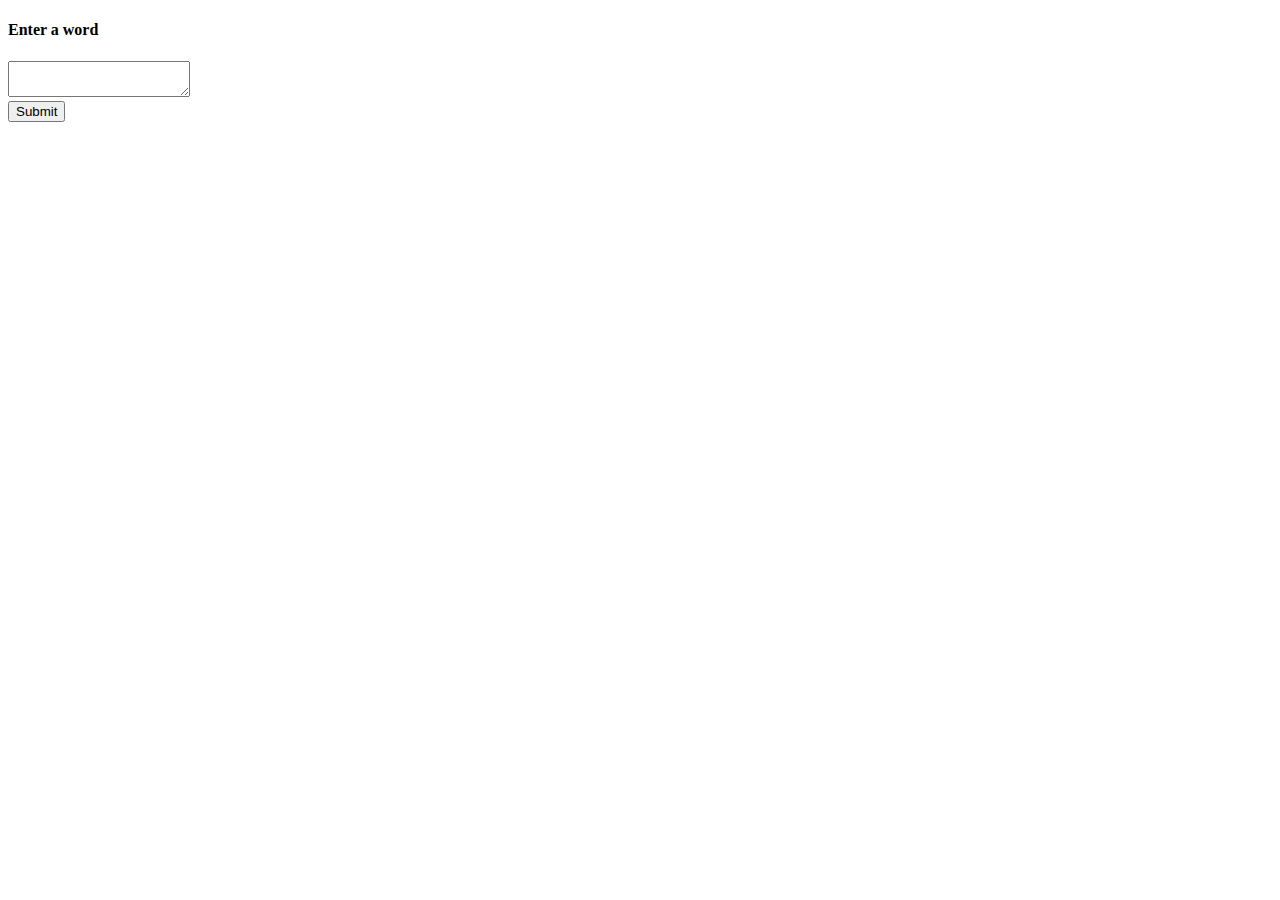
==== index.html @ 2d9a97ad "Add POST request to comment box" ====
<!DOCTYPE html>
<html>
    <head>
        <title>Word Game</title>
        <script src="script.js"></script>
    </head>
    <body>
        <form action="/word" method="POST"> 
            <h4>Enter a word</h4>
            <textarea name="user-input"></textarea>
            <br/>
            <input type="submit"/>
        </form>

    </body>
</html>
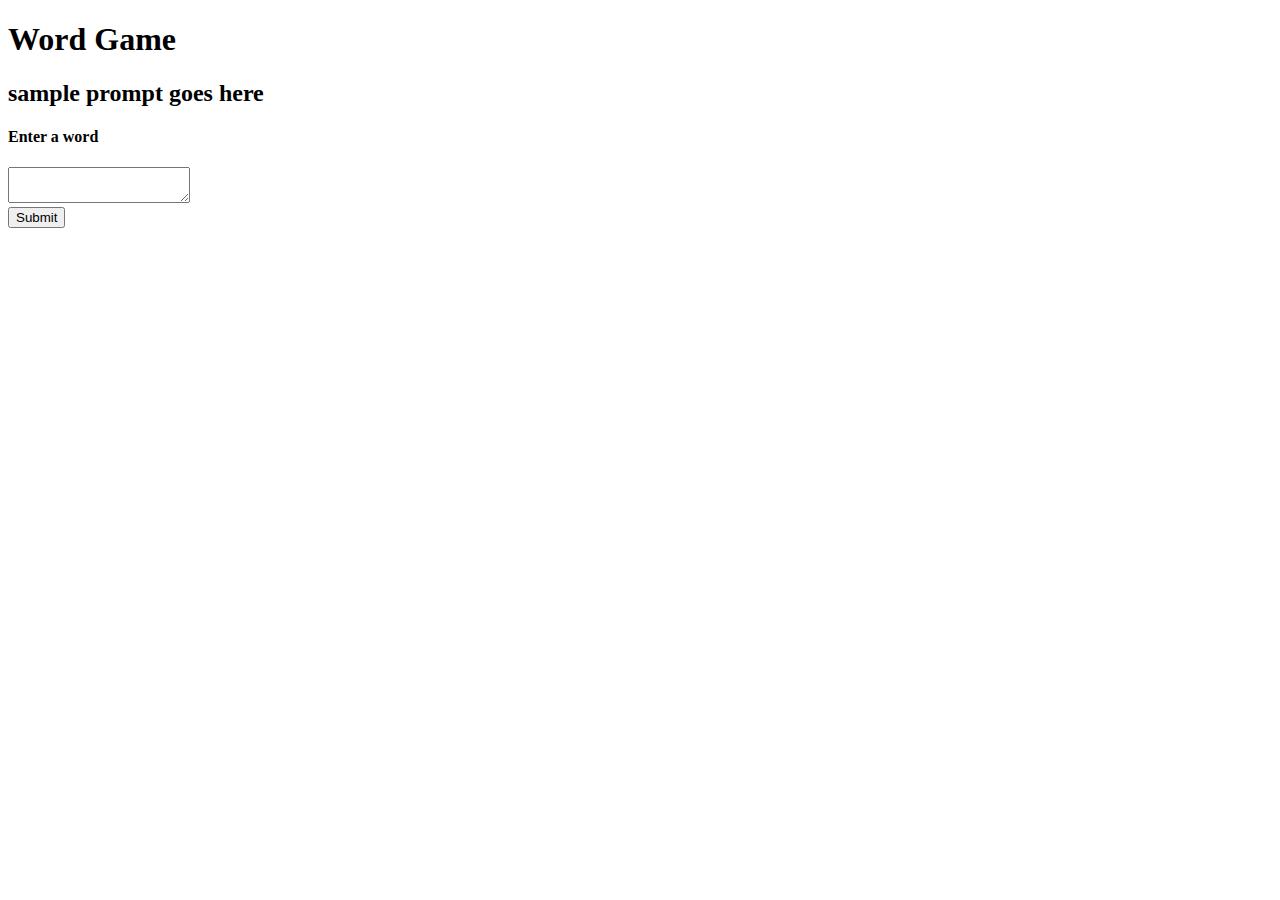
==== commit 08e3a97a: "Add space for prompt." ====
--- a/index.html
+++ b/index.html
@@ -1,8 +1,11 @@
 <!DOCTYPE html>
 <html>
     <head>
-        <title>Word Game</title>
-        <script src="script.js"></script>
+        <link rel="preconnect" href="https://fonts.googleapis.com">
+        <link rel="preconnect" href="https://fonts.gstatic.com" crossorigin>
+        <link href="https://fonts.googleapis.com/css2?family=Manrope:wght@300&family=Righteous&display=swap" rel="stylesheet">
+        <h1>Word Game</h1>
+        <h2>sample prompt goes here</h2>
     </head>
     <body>
         <form action="/word" method="POST"> 
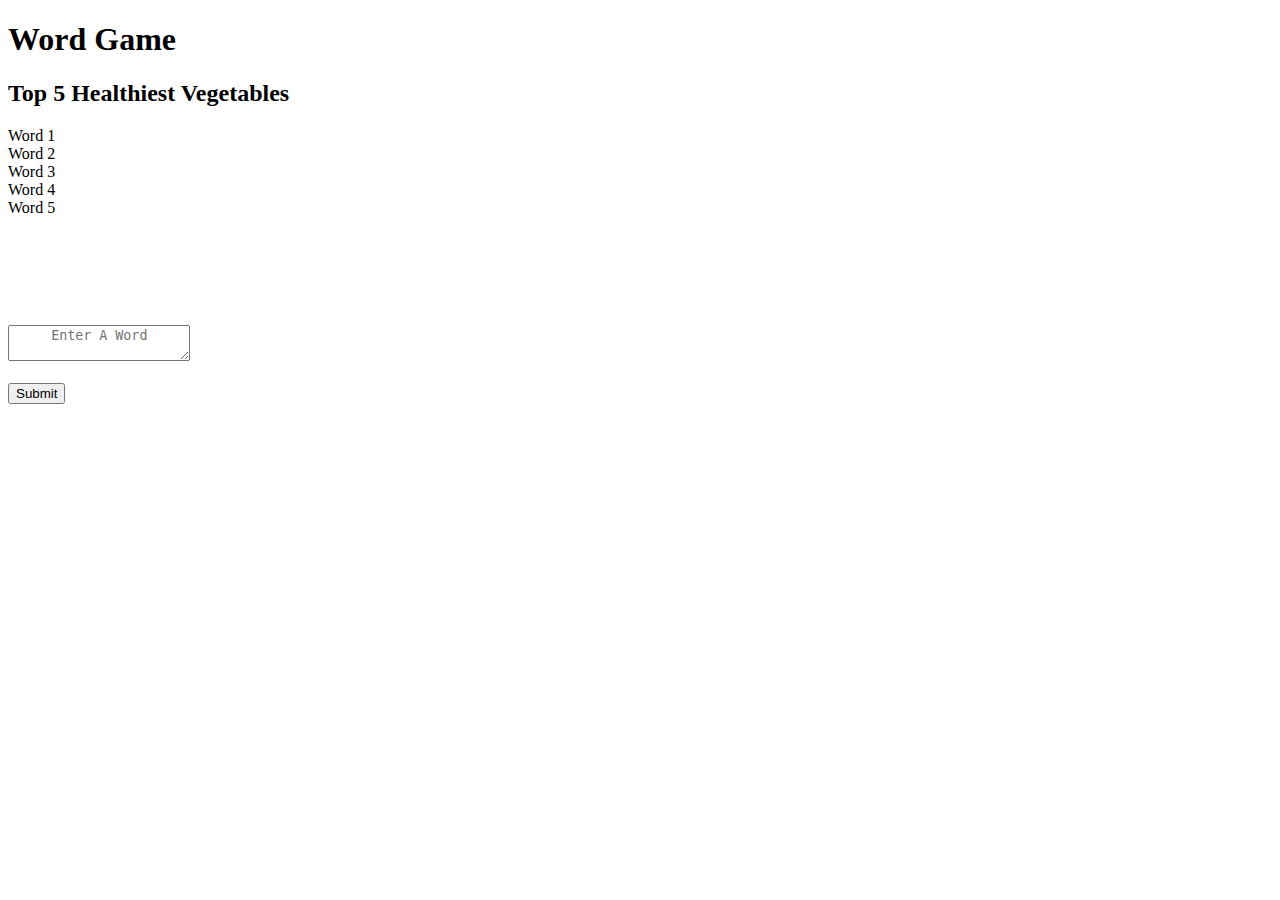
==== commit b53ba6ca: "Makes changes to selectors in script.js to sync with index.html." ====
--- a/index.html
+++ b/index.html
@@ -4,16 +4,26 @@
         <link rel="preconnect" href="https://fonts.googleapis.com">
         <link rel="preconnect" href="https://fonts.gstatic.com" crossorigin>
         <link href="https://fonts.googleapis.com/css2?family=Manrope:wght@300&family=Righteous&display=swap" rel="stylesheet">
-        <h1>Word Game</h1>
-        <h2>sample prompt goes here</h2>
+        <script defer src="script.js"></script>
+        <title>Word Game</title>
     </head>
     <body>
+        <h1>Word Game</h1>
+        <h2 id="prompt">sample prompt goes here</h2>
+
+        <div class = "parent"> <div class = "child">Word 1</div> </div>
+        <div class = "parent"> <div class = "child">Word 2</div> </div> 
+        <div class = "parent"> <div class = "child">Word 3</div> </div>
+        <div class = "parent"> <div class = "child">Word 4</div> </div>
+        <div class = "parent"> <div class = "child">Word 5</div> </div>
+
+        <div class="holder"></div>
+        <br></br><br></br><br></br> 
+        
         <form action="/word" method="POST"> 
-            <h4>Enter a word</h4>
-            <textarea name="user-input"></textarea>
-            <br/>
-            <input type="submit"/>
+            <textarea name="user-input" id="user-input" placeholder="     Enter A Word"></textarea>
+            <br><br/>
+            <button id="submit-button" type="button">Submit</button>
         </form>
-
     </body>
-</html>
+</html>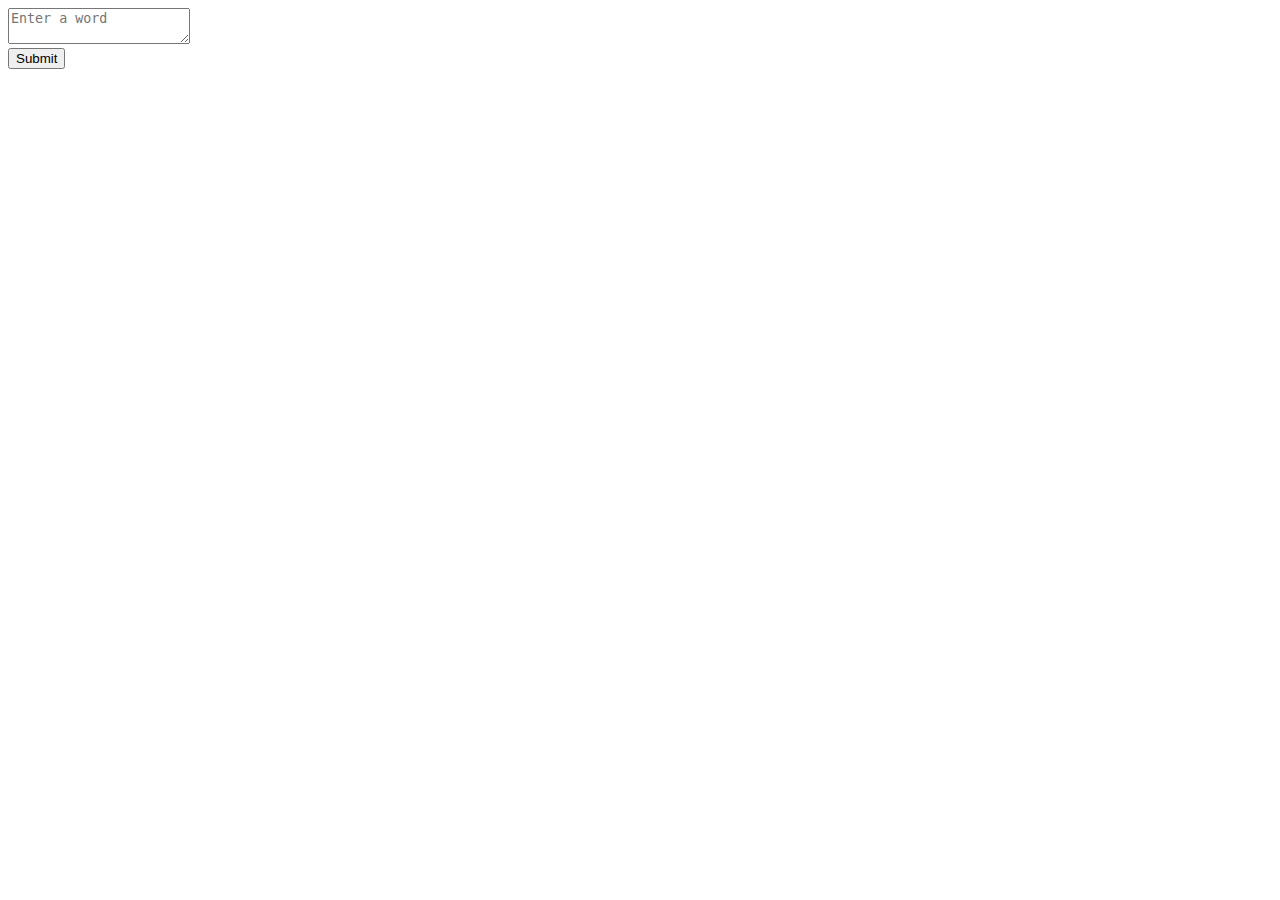
==== commit 957be2d6: "Add placeholder to user input box" ====
--- a/index.html
+++ b/index.html
@@ -1,29 +1,16 @@
 <!DOCTYPE html>
 <html>
     <head>
-        <link rel="preconnect" href="https://fonts.googleapis.com">
-        <link rel="preconnect" href="https://fonts.gstatic.com" crossorigin>
-        <link href="https://fonts.googleapis.com/css2?family=Manrope:wght@300&family=Righteous&display=swap" rel="stylesheet">
-        <script defer src="script.js"></script>
+        <meta charset="UTF-8">
         <title>Word Game</title>
+        <script src="script.js"></script>
     </head>
     <body>
-        <h1>Word Game</h1>
-        <h2 id="prompt">sample prompt goes here</h2>
-
-        <div class = "parent"> <div class = "child">Word 1</div> </div>
-        <div class = "parent"> <div class = "child">Word 2</div> </div> 
-        <div class = "parent"> <div class = "child">Word 3</div> </div>
-        <div class = "parent"> <div class = "child">Word 4</div> </div>
-        <div class = "parent"> <div class = "child">Word 5</div> </div>
-
-        <div class="holder"></div>
-        <br></br><br></br><br></br> 
-        
-        <form action="/word" method="POST"> 
-            <textarea name="user-input" id="user-input" placeholder="     Enter A Word"></textarea>
-            <br><br/>
+        <form action="/word" method="post">
+            <textarea name="user-input" placeholder="Enter a word"></textarea>
+            <br/>
             <button id="submit-button" type="button">Submit</button>
         </form>
+
     </body>
-</html>+</html>
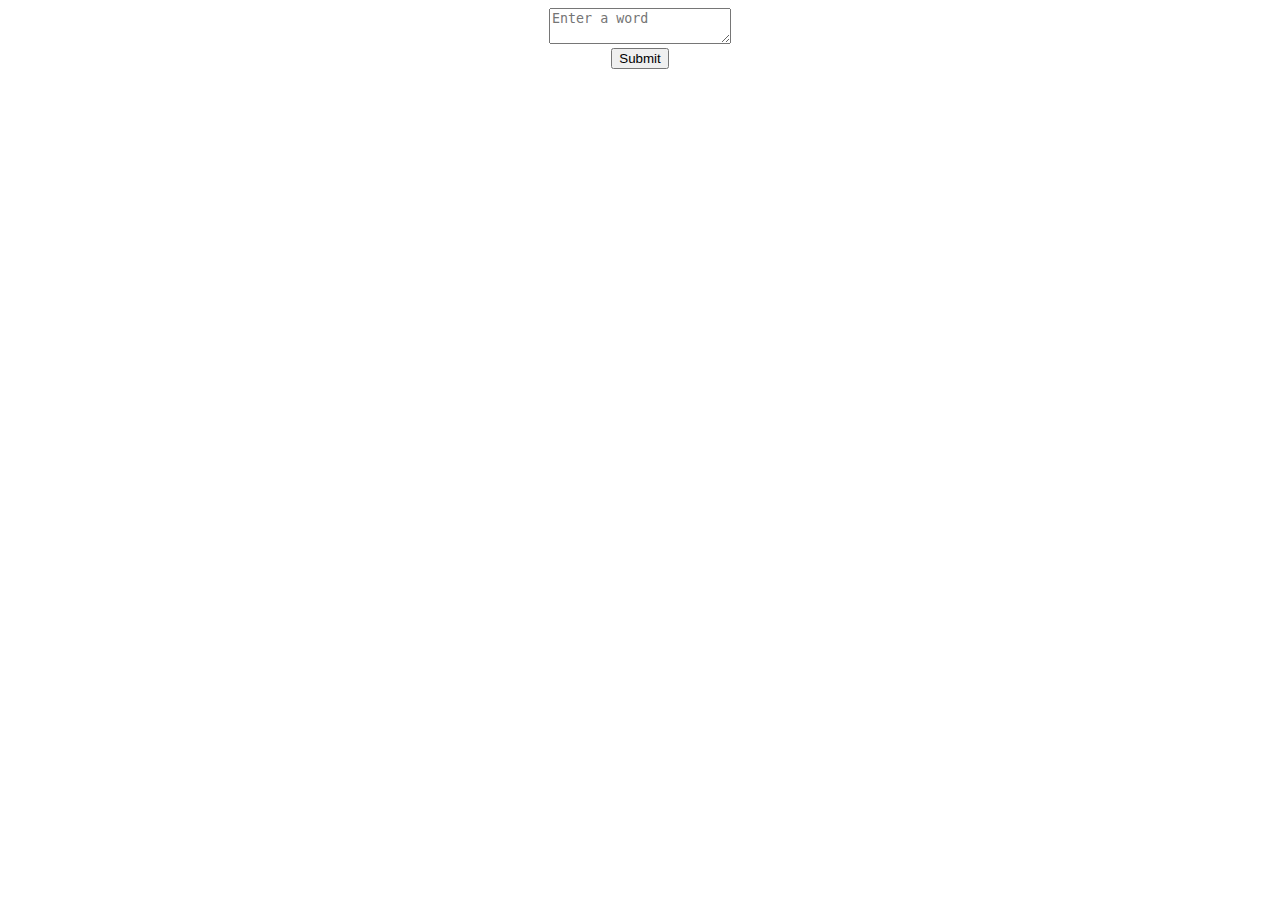
==== commit 2a07da88: "Center user input box and submit button" ====
--- a/index.html
+++ b/index.html
@@ -1,16 +1,18 @@
 <!DOCTYPE html>
 <html>
     <head>
-        <meta charset="UTF-8">
         <title>Word Game</title>
         <script src="script.js"></script>
+        <link rel="stylesheet" href="styles.css">
     </head>
     <body>
-        <form action="/word" method="post">
+        <div class="holder">
+        <form action="/word" method="POST"> 
             <textarea name="user-input" placeholder="Enter a word"></textarea>
             <br/>
             <button id="submit-button" type="button">Submit</button>
         </form>
+    </div>
 
     </body>
 </html>
--- a/styles.css
+++ b/styles.css
@@ -0,0 +1,3 @@
+.holder {
+    text-align: center;
+}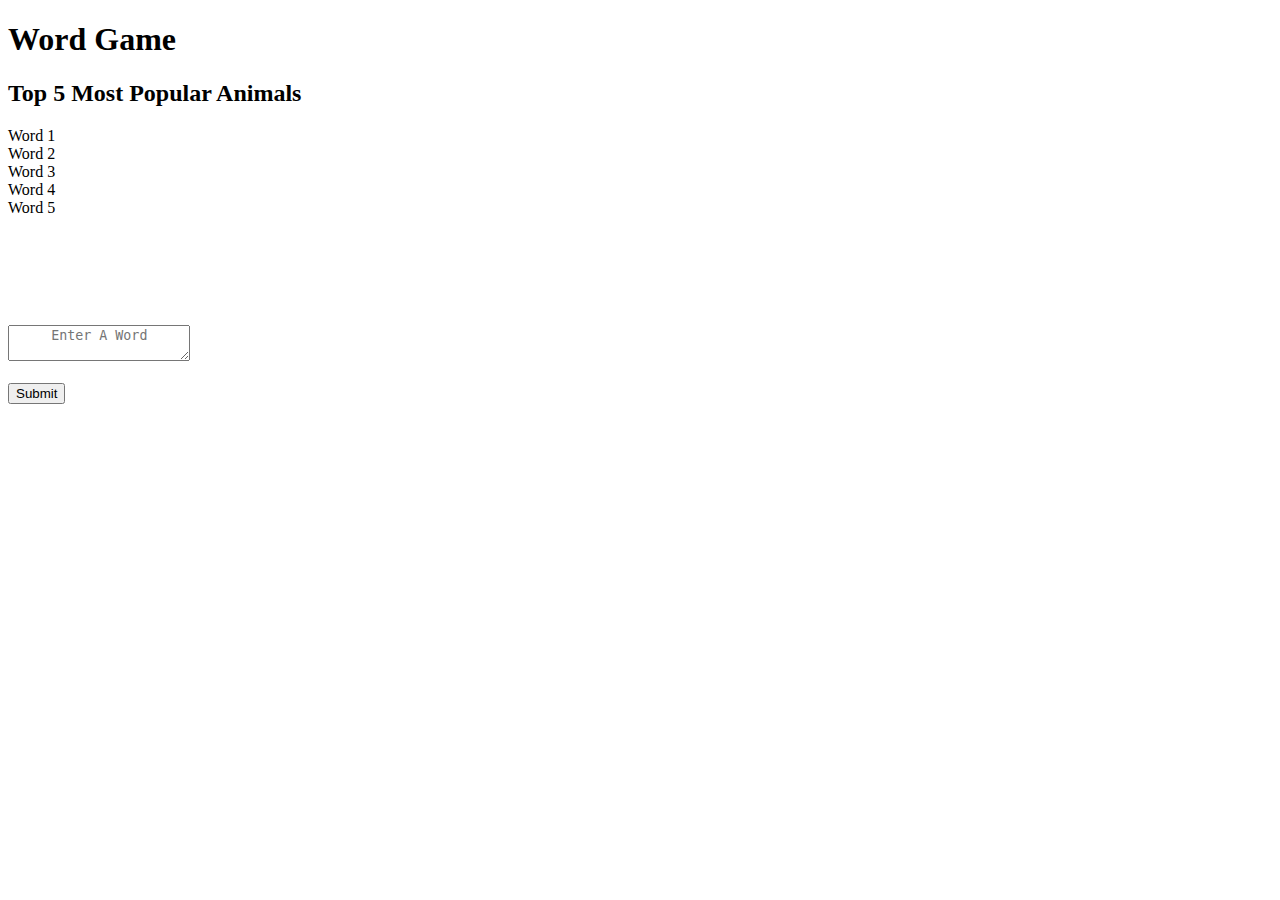
==== commit 868b33c1: "Add Word Bank and Formatting for user input Box" ====
--- a/index.html
+++ b/index.html
@@ -1,18 +1,28 @@
 <!DOCTYPE html>
 <html>
     <head>
+        <link rel="preconnect" href="https://fonts.googleapis.com">
+        <link rel="preconnect" href="https://fonts.gstatic.com" crossorigin>
+        <link href="https://fonts.googleapis.com/css2?family=Manrope:wght@300&family=Righteous&display=swap" rel="stylesheet">
+        <script defer src="script.js"></script>
         <title>Word Game</title>
-        <script src="script.js"></script>
-        <link rel="stylesheet" href="styles.css">
     </head>
     <body>
-        <div class="holder">
-        <form action="/word" method="POST"> 
-            <textarea name="user-input" placeholder="Enter a word"></textarea>
-            <br/>
+        <h1>Word Game</h1>
+        <h2 id="prompt">sample prompt goes here</h2>
+        <div class = "parent"> <div class = "child">Word 1</div> </div>
+      <div class = "parent"> <div class = "child">Word 2</div> </div> 
+      <div class = "parent"> <div class = "child">Word 3</div> </div>
+       <div class = "parent"> <div class = "child">Word 4</div> </div>
+       <div class = "parent"> <div class = "child">Word 5</div> </div>
+        <script src="script.js"></script>
+         <div class="holder"></div>
+      <br></br><br></br><br></br> <form action="/word" method="POST"> 
+   
+            <textarea name="user-input" placeholder="     Enter A Word"></textarea>
+            <br><br/>
             <button id="submit-button" type="button">Submit</button>
         </form>
-    </div>
-
+        </div>
     </body>
-</html>
+</html>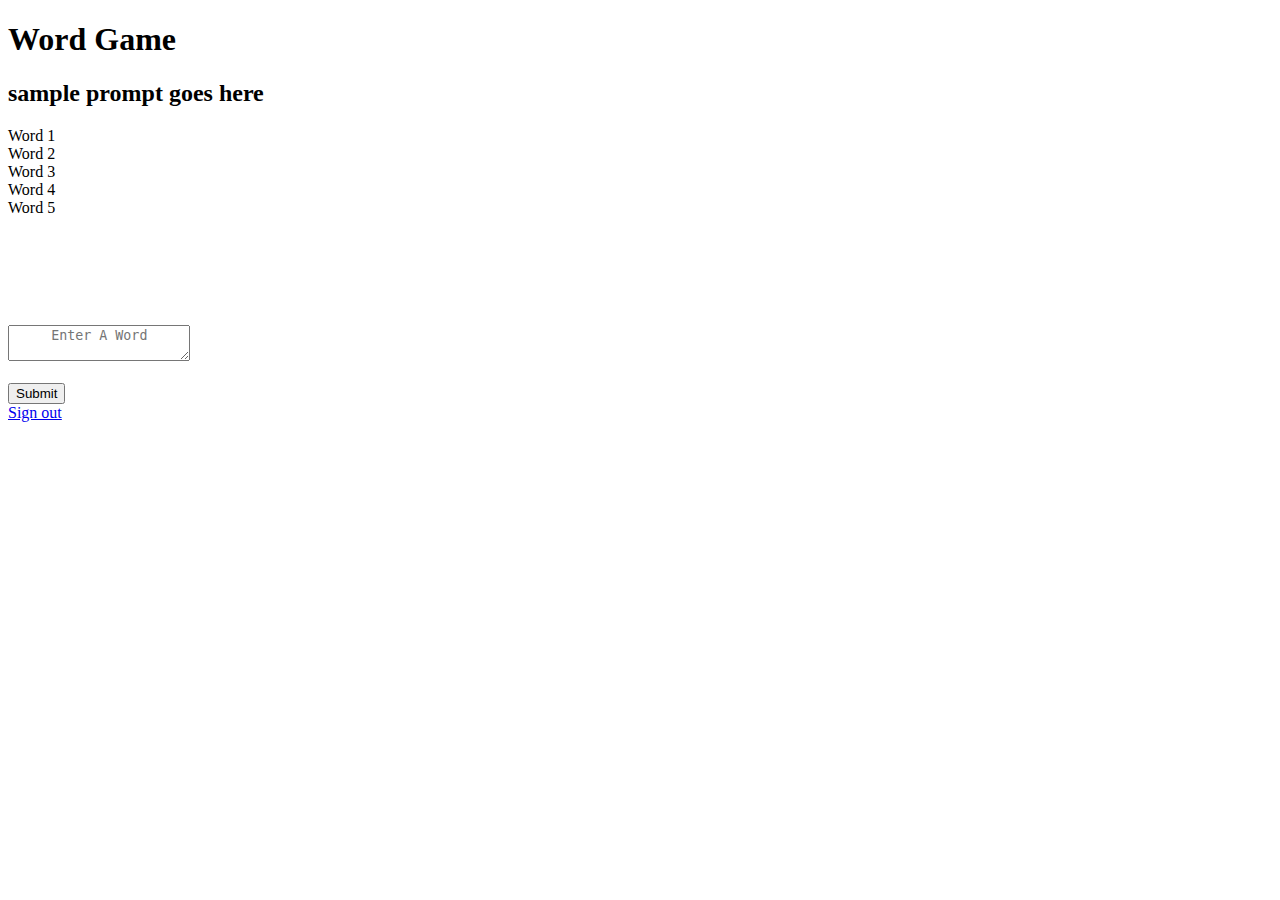
==== commit cae9ab24: "Created Initial Button - still need to authenticate backend" ====
--- a/index.html
+++ b/index.html
@@ -5,6 +5,10 @@
         <link rel="preconnect" href="https://fonts.gstatic.com" crossorigin>
         <link href="https://fonts.googleapis.com/css2?family=Manrope:wght@300&family=Righteous&display=swap" rel="stylesheet">
         <script defer src="script.js"></script>
+        <!-- Script for OAuth  -->
+        <script src="https://apis.google.com/js/platform.js" async defer></script>
+        <meta name="google-signin-client_id" content="517853071847-fo4otf34jk1ck09rlu3i41upnvg6gb6g.apps.googleusercontent.com
+        .apps.googleusercontent.com">
         <title>Word Game</title>
     </head>
     <body>
@@ -24,5 +28,16 @@
             <button id="submit-button" type="button">Submit</button>
         </form>
         </div>
+        <!-- Div for Signin Button -->
+        <div class="g-signin2" data-onsuccess="onSignIn"></div>
+        <a href="#" onclick="signOut();">Sign out</a>
+        <script>
+            function signOut() {
+                var auth2 = gapi.auth2.getAuthInstance();
+                auth2.signOut().then(function () {
+                console.log('User signed out.');
+                });
+            }
+        </script>
     </body>
 </html>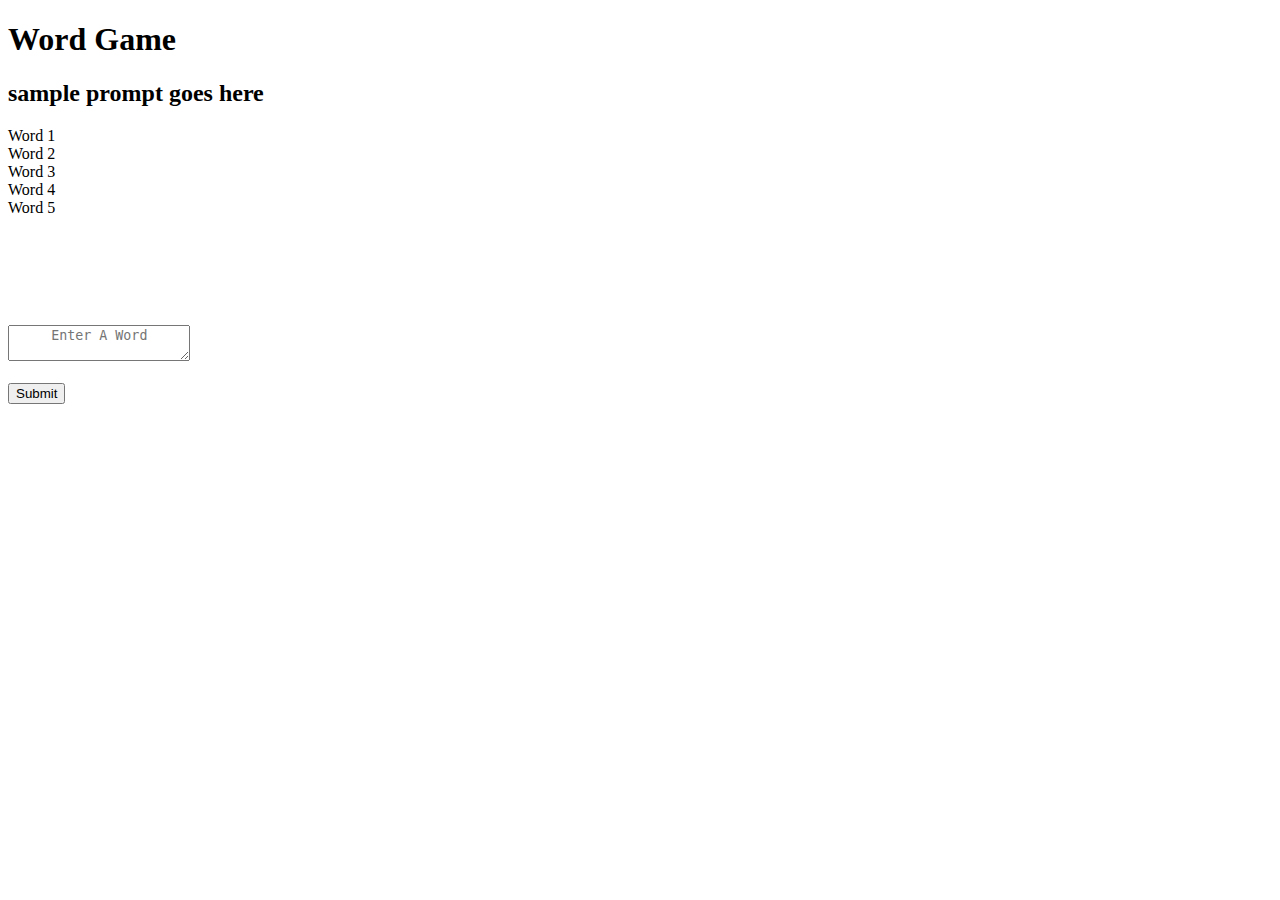
==== commit 100c0e4c: "Add id attributes for answer boxes." ====
--- a/index.html
+++ b/index.html
@@ -5,39 +5,25 @@
         <link rel="preconnect" href="https://fonts.gstatic.com" crossorigin>
         <link href="https://fonts.googleapis.com/css2?family=Manrope:wght@300&family=Righteous&display=swap" rel="stylesheet">
         <script defer src="script.js"></script>
-        <!-- Script for OAuth  -->
-        <script src="https://apis.google.com/js/platform.js" async defer></script>
-        <meta name="google-signin-client_id" content="517853071847-fo4otf34jk1ck09rlu3i41upnvg6gb6g.apps.googleusercontent.com
-        .apps.googleusercontent.com">
         <title>Word Game</title>
     </head>
     <body>
         <h1>Word Game</h1>
         <h2 id="prompt">sample prompt goes here</h2>
-        <div class = "parent"> <div class = "child">Word 1</div> </div>
-      <div class = "parent"> <div class = "child">Word 2</div> </div> 
-      <div class = "parent"> <div class = "child">Word 3</div> </div>
-       <div class = "parent"> <div class = "child">Word 4</div> </div>
-       <div class = "parent"> <div class = "child">Word 5</div> </div>
-        <script src="script.js"></script>
-         <div class="holder"></div>
-      <br></br><br></br><br></br> <form action="/word" method="POST"> 
-   
-            <textarea name="user-input" placeholder="     Enter A Word"></textarea>
+
+        <div class = "parent"> <div class = "child" id="answer-0">Word 1</div> </div>
+        <div class = "parent"> <div class = "child" id="answer-1">Word 2</div> </div> 
+        <div class = "parent"> <div class = "child" id="answer-2">Word 3</div> </div>
+        <div class = "parent"> <div class = "child" id="answer-3">Word 4</div> </div>
+        <div class = "parent"> <div class = "child" id="answer-4">Word 5</div> </div>
+
+        <div class="holder"></div>
+        <br></br><br></br><br></br> 
+        
+        <form action="/word" method="POST"> 
+            <textarea name="user-input" id="user-input" placeholder="     Enter A Word"></textarea>
             <br><br/>
             <button id="submit-button" type="button">Submit</button>
         </form>
-        </div>
-        <!-- Div for Signin Button -->
-        <div class="g-signin2" data-onsuccess="onSignIn"></div>
-        <a href="#" onclick="signOut();">Sign out</a>
-        <script>
-            function signOut() {
-                var auth2 = gapi.auth2.getAuthInstance();
-                auth2.signOut().then(function () {
-                console.log('User signed out.');
-                });
-            }
-        </script>
     </body>
 </html>